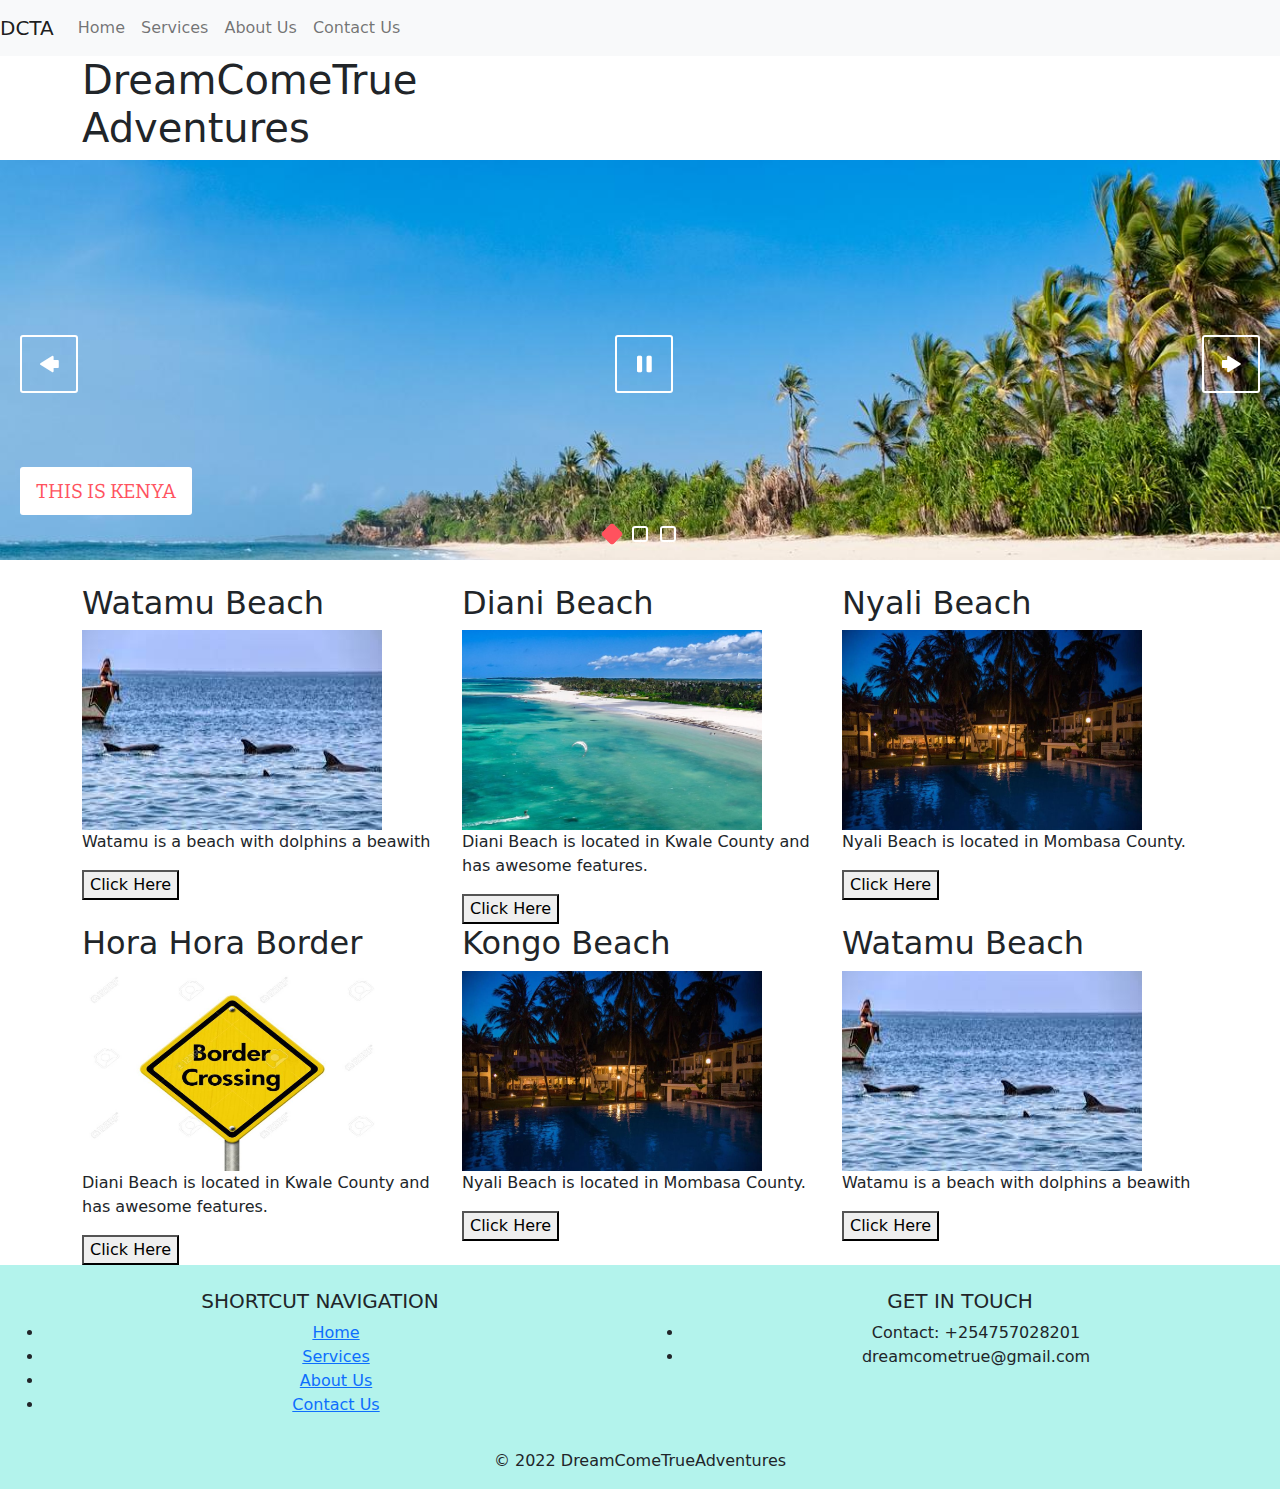
==== index.html @ c4d354f4 "first commit" ====
<!DOCTYPE html>
<html>
<head>
   
<title>DreamComeTrue</title>
<link rel="stylesheet" href="css/layout.css">
<link rel="stylesheet" href="js/traverseadditions.js">
<link rel="stylesheet" href="css/bootstrap.css">



</head>

    <div class="holdall">
        <body>
            <nav class="navbar navbar-expand-lg navbar-light bg-light">
                <button class="navbar-toggler" type="button" data-toggle="collapse" data-target="#navbarTogglerDemo03" aria-controls="navbarTogglerDemo03" aria-expanded="false" aria-label="Toggle navigation">
                  <span class="navbar-toggler-icon"></span>
                </button>
                <a class="navbar-brand" href="index.html">DCTA</a>
              
                <div class="collapse navbar-collapse" id="navbarTogglerDemo03">
                  <ul class="navbar-nav mr-auto mt-2 mt-lg-0">
                    <li class="nav-item active">
                      <a class="nav-link" href="index.html">Home</a>
                    </li>
                    <li class="nav-item">
                      <a class="nav-link" href="services.html">Services</a>
                    </li>
                    <li class="nav-item">
                      <a class="nav-link" href="aboutus.html">About Us</a>
                    </li>
                    <li class="nav-item">
                        <a class="nav-link" href="contactus.html">Contact Us</a>
                      </li>
                  </ul>
                  
                </div>
              </nav>
  
    <div class="container">
        <div class="col-sm-3">
            <h1>DreamComeTrue Adventures</h1>
        </div>
        
    </div>
    <div class="banner">
       <!-- Start WOWSlider.com HEAD section --> <!-- add to the <head> of your page -->
	<link rel="stylesheet" type="text/css" href="engine1/style.css" />
  <link rel="stylesheet" href="js/bootstrap.js">
<script type="text/javascript" src="engine1/jquery.js"></script>
<!-- End WOWSlider.com HEAD section -->
        <!-- Start WOWSlider.com BODY section --> <!-- add to the <body> of your page -->
	<div id="wowslider-container1">
        <div class="ws_images"><ul>
            <li><img src="images/Diani-Beach.jpg" alt="This is Kenya" title="This is Kenya" id="wows1_0"/></li>
            <li><a href="http://wowslider.net"><img src="data1/images/img1.jpg" alt="javascript image slider" title="A land of opportunities" id="wows1_1"/></a></li>
            <li><img src="images/Kenya_Beautiful-sunset_2715.jpg" alt="Where everything matters" title="Where everything matters" id="wows1_2"/></li>
            
        </ul></div>
        <div class="ws_bullets"><div>
            <a href="#" title="This is Kenya"><span><img src="images/download.jpeg" alt="This is Kenya"/>1</span></a>
            <a href="#" title="A land of opportunities"><span><img src="data1/tooltips/img1.jpg" alt="A land of opportunities"/>2</span></a>
            <a href="#" title="Where everything matters"><span><img src="data1/tooltips/img3.jpg" alt="Where everything matters"/>3</span></a>
        </div></div><div class="ws_script" style="position:absolute;left:-99%"><a href="http://wowslider.net">bootstrap carousel example</a> by WOWSlider.com v9.0</div>
        <div class="ws_shadow"></div>
        </div></br>
        <script type="text/javascript" src="engine1/wowslider.js"></script>
        <script type="text/javascript" src="engine1/script.js"></script>
        <!-- End WOWSlider.com BODY section -->


<div class="container">
    <div class="row">
        <div class="col-sm-4">
            <h2 class="menuheadings">Watamu Beach</h2>
            <img src="images/menubaricon1.jpeg" height="200" width="300" >
            <p>Watamu is a beach with dolphins a beawith </p>
            <button class="buttonclick">Click Here</button>

        </div>
        <div class="col-sm-4">
            <h2 class="menuheadings">Diani Beach</h2>
        <img src="images/paradisiac-kite-spot.jpg" height="200" width="300" >
        <p>Diani Beach is located in Kwale County and has awesome features.</p>
        <button class="buttonclick">Click Here</button>

        </div>


        <div class="col-sm-4">
            <h2 class="menuheadings">Nyali Beach</h2>
        <img src="images/245808907.jpg" height="200" width="300" >
        <p>Nyali Beach is located in Mombasa County.</p>
        <button class="buttonclick">Click Here</button></br> 

        </div>
        <div class="col-sm-4">
            <h2 class="menuheadings">Hora Hora Border</h2>
        <img src="images/46460476-border-crossing-road-sign-yellow-caution-sign-with-word-border-crossing-isolated-on-white-4.jpg" height="200" width="300" >
        <p>Diani Beach is located in Kwale County and has awesome features.</p>
        <button class="buttonclick">Click Here</button>
 


        </div>
        <div class="col-sm-4">
            <h2 class="menuheadings">Kongo Beach</h2>
        <img src="images/245808907.jpg" height="200" width="300" >
        <p>Nyali Beach is located in Mombasa County.</p>
        <button class="buttonclick">Click Here</button> 

        </div>
        <div class="col-sm-4">
            <h2 class="menuheadings">Watamu Beach</h2>
            <img src="images/menubaricon1.jpeg" height="200" width="300" >
            <p>Watamu is a beach with dolphins a beawith </p>
            <button class="buttonclick">Click Here</button>

        </div>

    



    </div>


</div>
<!-- Footer -->
<footer class="page-footer font-small teal pt-4 yes">

    <!-- Footer Text -->
    <div class="container-fluid text-center text-md-left">
  
      <!-- Grid row -->
      <div class="row">
  
        <!-- Grid column -->
        <div class="col-md-6 mt-md-0 mt-3">
  
          <!-- Content -->
          <h5 class="text-uppercase font-weight-bold">SHORTCUT NAVIGATION</h5>
          <ul>
            <li>
              <a href="index.html">Home</a>
            </li>
            <li>
              <a href="services.html">Services</a>
            </li>
            <li>
              <a  href="aboutus.html">About Us</a>
            </li>
            <li>
                <a  href="contactus.html">Contact Us</a>
              </li>
          </ul>
        </div>
        <!-- Grid column -->
  
        <hr class="clearfix w-100 d-md-none pb-3">
  
        <!-- Grid column -->
        <div class="col-md-6 mb-md-0 mb-3">
  
          <!-- Content -->
          <h5 class="text-uppercase font-weight-bold">GET IN TOUCH</h5>
          <ul>
            <li>Contact: +254757028201</li>
            <li>dreamcometrue@gmail.com</li>
          </ul>
  
        </div>
        <!-- Grid column -->
  
      </div>
      <!-- Grid row -->
  
    </div>
    <!-- Footer Text -->
  
    <!-- Copyright -->
    <div class="footer-copyright text-center py-3">© 2022 DreamComeTrueAdventures
    </div>
    <!-- Copyright -->
  
  </footer>
  <!-- Footer -->
      
   
   
</body>

</html>
---- css/layout.css ----
.yes{
    background-color: rgba(159, 240, 231, 0.792);
}
section {
    padding: 100px 0;
    text-align: center;
}
select.frecuency {
    border: none;
    font-style: italic;
    background-color: transparent;
    cursor: pointer;
    -webkit-transform: translateY(0);
    transform: translateY(0);
    -webkit-transition: -webkit-transform .35s ease-in;
    transition: -webkit-transform .35s ease-in;
    border-bottom: none;
}
select.frecuency:focus {
    outline: none;
    border-bottom: 5px solid #22313F;
    -webkit-transform: translateY(-5px);
    transform: translateY(-5px);
    -webkit-transition: -webkit-transform .35s ease-in;
    transition: -webkit-transform .35s ease-in;
}
.free {
    text-transform: uppercase;
}
.input-group {
    margin: 20px auto;
    width: 100%;
}
input.btn.btn-lg {
    width: 60%;
    height: 60px;
    border-top-right-radius: 0;
    border-bottom-right-radius: 0;
}
button.btn {
    width: 40%;
    height: 60px;
    border-top-left-radius: 0;
    border-bottom-left-radius: 0;
}
.promise {
    color: #999;
}

.holdall{
align-self: center;

}
---- engine1/style.css ----
/*
 *	generated by WOW Slider 9.0
 *	template Rhomb
 */
@import url(https://fonts.googleapis.com/css?family=Bitter);
@font-face {
  font-family: 'ws-ctrl-rhomb';
  src: url('ws-ctrl-rhomb.eot');
  src: url('ws-ctrl-rhomb.eot#iefix') format('embedded-opentype'),
       url('ws-ctrl-rhomb.svg#ws-ctrl-rhomb') format('svg');
  font-weight: normal;
  font-style: normal;
}
@font-face {
  font-family: 'ws-ctrl-rhomb';
  src: url('[data-uri]') format('woff'),
       url('[data-uri]') format('truetype');
}
#wowslider-container1 { 
	display: table;
	zoom: 1; 
	position: relative;
	width: 100%;
	max-width: 1280px;
	max-height:720px;
	margin:0px auto 0px;
	z-index:90;
	text-align:left; /* reset align=center */
	font-size: 10px;
	text-shadow: none; /* fix some user styles */

	/* reset box-sizing (to boostrap friendly) */
	-webkit-box-sizing: content-box;
	-moz-box-sizing: content-box;
	box-sizing: content-box; 
}
* html #wowslider-container1{ width:1280px }
#wowslider-container1 .ws_images ul{
	position:relative;
	width: 10000%; 
	height:100%;
	left:0;
	list-style:none;
	margin:0;
	padding:0;
	border-spacing:0;
	overflow: visible;
	/*table-layout:fixed;*/
}
#wowslider-container1 .ws_images ul li{
	position: relative;
	width:1%;
	height:100%;
	line-height:0; /*opera*/
	overflow: hidden;
	float:left;
	/*font-size:0;*/
	padding:0 0 0 0 !important;
	margin:0 0 0 0 !important;
}

#wowslider-container1 .ws_images{
	position: relative;
	left:0;
	top:0;
	height:100%;
	max-height:400px;
	max-width: 1280px;
	vertical-align: top;
	border:none;
	overflow: hidden;
}
#wowslider-container1 .ws_images ul a{
	width:100%;
	height:100%;
	max-height:720px;
	display:block;
	color:transparent;
}
#wowslider-container1 img{
	max-width: none !important;
}
#wowslider-container1 .ws_images .ws_list img,
#wowslider-container1 .ws_images > div > img{
	width:100%;
	border:none 0;
	max-width: none;
	padding:0;
	margin:0;
}
#wowslider-container1 .ws_images > div > img {
	max-height:720px;
}

#wowslider-container1 .ws_images iframe {
	position: absolute;
	z-index: -1;
}

#wowslider-container1 .ws-title > div {
	display: inline-block !important;
}

#wowslider-container1 a{ 
	text-decoration: none; 
	outline: none; 
	border: none; 
}

#wowslider-container1  .ws_bullets { 
	float: left;
	position:absolute;
	z-index:70;
}
#wowslider-container1  .ws_bullets div{
	position:relative;
	float:left;
	font-size: 0px;
}
/* compatibility with Joomla styles */
#wowslider-container1  .ws_bullets a {
	line-height: 0;
}

#wowslider-container1  .ws_script{
	display:none;
}
#wowslider-container1 sound, 
#wowslider-container1 object{
	position:absolute;
}

/* prevent some of users reset styles */
#wowslider-container1 .ws_effect {
	position: static;
	width: 100%;
	height: 100%;
}

#wowslider-container1 .ws_photoItem {
	border: 2em solid #fff;
	margin-left: -2em;
	margin-top: -2em;
}
#wowslider-container1 .ws_cube_side {
	background: #A6A5A9;
}


#wowslider-container1.ws_gestures {
	cursor: -webkit-grab;
	cursor: -moz-grab;
	cursor: url("[data-uri]"), move;
}
#wowslider-container1.ws_gestures.ws_grabbing {
	cursor: -webkit-grabbing;
	cursor: -moz-grabbing;
	cursor: url("[data-uri]"), move;
}

/* hide controls when video start play */
#wowslider-container1.ws_video_playing .ws_bullets,
#wowslider-container1.ws_video_playing .ws_fullscreen,
#wowslider-container1.ws_video_playing .ws_next,
#wowslider-container1.ws_video_playing .ws_prev {
	display: none;
}


/* youtube/vimeo buttons */
#wowslider-container1 .ws_video_btn {
	position: absolute;
	display: none;
	cursor: pointer;
	top: 0;
	left: 0;
	width: 100%;
	height: 100%;
	z-index: 55;
}
#wowslider-container1 .ws_video_btn.ws_youtube,
#wowslider-container1 .ws_video_btn.ws_vimeo {
	display: block;
}
#wowslider-container1 .ws_video_btn div {
	position: absolute;
	background-image: url(./playvideo.png);
	background-size: 200%;
	top: 50%;
	left: 50%;
	width: 7em;
	height: 5em;
	margin-left: -3.5em;
	margin-top: -2.5em;
}
#wowslider-container1 .ws_video_btn.ws_youtube div {
	background-position: 0 0;
}
#wowslider-container1 .ws_video_btn.ws_youtube:hover div {
	background-position: 100% 0;
}
#wowslider-container1 .ws_video_btn.ws_vimeo div {
	background-position: 0 100%;
}
#wowslider-container1 .ws_video_btn.ws_vimeo:hover div {
	background-position: 100% 100%;
}

#wowslider-container1 .ws_playpause.ws_hide {
	display: none !important;
}
/* bullets */
#wowslider-container1  .ws_bullets { 
	padding: 0px; 
}
#wowslider-container1 .ws_bullets a { 
	position:relative;
	display: inline-block;
	width: 0;
	margin: 3px 6px;
	padding: 8px;
} 
#wowslider-container1 .ws_bullets a > span {
	position:absolute;
	display: block;
	top:0;
	right: 0;
	height:100%;
	width:100%;
	border-radius: 3px;
	box-shadow: inset 0 0 0 2px #fff;

	-webkit-transition: background 200ms ease-in-out, -webkit-transform 200ms ease-in-out, box-shadow 200ms ease-in-out;
	transition: background 200ms ease-in-out, transform 200ms ease-in-out, -webkit-transform 200ms ease-in-out, box-shadow 200ms ease-in-out;
}

#wowslider-container1 .ws_bullets a.ws_overbull > span,
#wowslider-container1 .ws_bullets a.ws_selbull > span {
	-webkit-transform: rotate(45deg);
	transform: rotate(45deg);
	background: #ff525e;
	box-shadow: inset 0 0 0 2px #ff525e;
}




/* play/pause, arrows */
#wowslider-container1 a.ws_next,
#wowslider-container1 a.ws_prev,
#wowslider-container1 .ws_playpause {
	position:absolute;
	font: 2em "ws-ctrl-rhomb";
	width: 2.9em;
	height: 2.9em;
	top:50%;
	border-radius: 0.15em;
	
	margin-top: -1.25em;
	color: #ffffff;
	z-index: 100;

	box-shadow: inset 0 0 0 2px #fff;

	-webkit-transition: background 200ms ease-in-out, -webkit-transform 200ms ease-in-out, box-shadow 200ms ease-in-out;
	transition: background 200ms ease-in-out, transform 200ms ease-in-out, -webkit-transform 200ms ease-in-out, box-shadow 200ms ease-in-out;
}
#wowslider-container1 a.ws_next {
	right: 20px;
}
#wowslider-container1 a.ws_prev {
	left: 20px;
}
#wowslider-container1 .ws_playpause {
	left:50%;
	margin-left:-1.25em;
}

#wowslider-container1 a.ws_next:hover,
#wowslider-container1 a.ws_prev:hover,
#wowslider-container1 .ws_playpause:hover {
	background: #ff525e;
	box-shadow: inset 0 0 0 2px #ff525e;

	-webkit-transform: rotate(45deg);
	transform: rotate(45deg);
}


#wowslider-container1 a.ws_next > span,
#wowslider-container1 a.ws_prev > span,
#wowslider-container1 .ws_playpause > span {
	display: block;
	-webkit-transition: -webkit-transform 200ms ease-in-out;
	transition: transform 200ms ease-in-out, -webkit-transform 200ms ease-in-out;
}
#wowslider-container1 a.ws_next:hover > span,
#wowslider-container1 a.ws_prev:hover > span,
#wowslider-container1 .ws_playpause:hover > span {
	-webkit-transform: rotate(-45deg);
	transform: rotate(-45deg);
}

#wowslider-container1 a.ws_next > span:before,
#wowslider-container1 a.ws_prev > span:before,
#wowslider-container1 .ws_playpause > span:before {
	display: block;
	text-align: center;
	line-height: 2.9em;
	line-height: 3.2em\9; /* ie9 hack */
	height:100%;
}
/* IE10+ hacks */
_:-ms-input-placeholder, :root #wowslider-container1 a.ws_next > span:before {line-height: 3.2em;}
_:-ms-input-placeholder, :root #wowslider-container1 a.ws_prev > span:before {line-height: 3.2em;}
_:-ms-input-placeholder, :root #wowslider-container1 a.ws_playpause > span:before {line-height: 3.2em;}

#wowslider-container1 .ws_play > span:before {
	content:"\e800";
}
#wowslider-container1 .ws_pause > span:before {
	content:"\e801";
}
#wowslider-container1 a.ws_next > span:before {
	content:'\e803';
}
#wowslider-container1 a.ws_prev > span:before {
	content:'\e802';
}/* bottom center */
#wowslider-container1  .ws_bullets {
	bottom:1.5em;
	left:50%;
}
#wowslider-container1  .ws_bullets div{
	left:-50%;
}#wowslider-container1 .ws-title{
	font: 1em 'Bitter', serif;
	position: absolute;
	left: 20px;
	margin-right:10em;
	z-index: 50;
	bottom: 45px;
	top: auto;
	opacity: 1;
}
#wowslider-container1 .ws-title div,#wowslider-container1 .ws-title span{
	display:inline-block;
	padding: 0.6em 0.8em;
}
#wowslider-container1 .ws-title div{
	display:block;
	margin-top:0.5em;
	font-size: 1.3em;
	background-color: #ff525e;
	color: #fff;
	border-radius: 0.18em;
}
#wowslider-container1 .ws-title span{
	text-transform: uppercase;	
	border-radius: 0.15em;
	font-size: 2em;
	background-color: #fff;
	color: #ff525e;
}#wowslider-container1 .ws_images > ul{
	animation: wsBasic 12s infinite;
	-moz-animation: wsBasic 12s infinite;
	-webkit-animation: wsBasic 12s infinite;
}
@keyframes wsBasic{0%{left:-0%} 16.67%{left:-0%} 33.33%{left:-100%} 50%{left:-100%} 66.67%{left:-200%} 83.33%{left:-200%} }
@-moz-keyframes wsBasic{0%{left:-0%} 16.67%{left:-0%} 33.33%{left:-100%} 50%{left:-100%} 66.67%{left:-200%} 83.33%{left:-200%} }
@-webkit-keyframes wsBasic{0%{left:-0%} 16.67%{left:-0%} 33.33%{left:-100%} 50%{left:-100%} 66.67%{left:-200%} 83.33%{left:-200%} }

#wowslider-container1 .ws_bullets  a img{
	position:absolute;
	display:block;
	text-indent:0;
	bottom:15px;
	left:-43px;
	visibility:hidden;
	max-width:none;
    border: 2px solid #fff;
}
#wowslider-container1 .ws_bullets a:hover img{
	visibility:visible;
}

#wowslider-container1 .ws_bulframe div div{
	height:48px;
	overflow:visible;
	position:relative;
}
#wowslider-container1 .ws_bulframe div {
	left:0;
	overflow:hidden;
	position:relative;
	width:85px;
}
#wowslider-container1  .ws_bullets .ws_bulframe{
	position:absolute;
	display:none;
	bottom:25px;
	margin-left:8px;
	cursor:pointer;
    border: 2px solid #fff;

	/* fixed bulframe hidding in Chrome */
	-webkit-transform: translateZ(0);
	-ms-transform: translateZ(0);
	-o-transform: translateZ(0);
	transform: translateZ(0);
}#wowslider-container1 .ws_bulframe div div{
	height: auto;
}

@media all and (max-width:760px) {
	#wowslider-container1 .ws_fullscreen {
		display: block;
	}
}
@media all and (max-width:400px){
	#wowslider-container1 .ws_controls,
	#wowslider-container1 .ws_bullets,
	#wowslider-container1 .ws_thumbs{
		display: none
	}
}
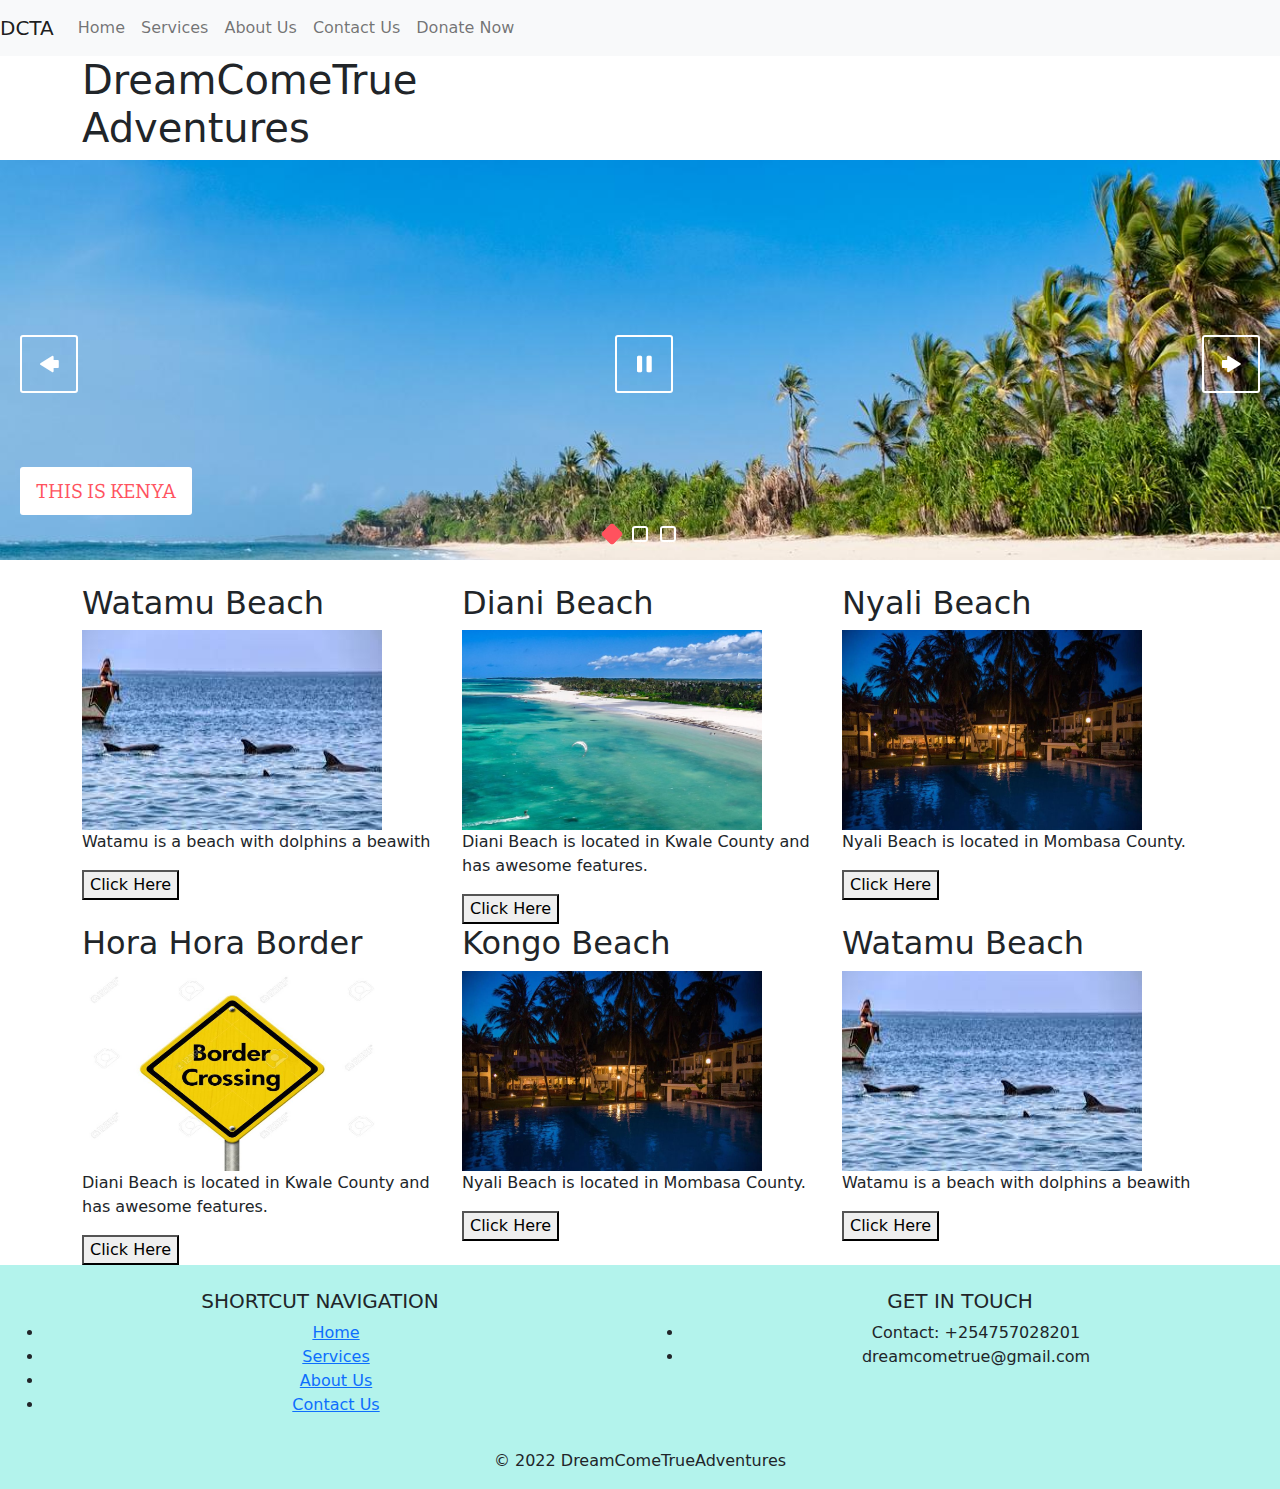
==== commit 1676f5cc: "menu added" ====
--- a/index.html
+++ b/index.html
@@ -32,6 +32,9 @@
                     </li>
                     <li class="nav-item">
                         <a class="nav-link" href="contactus.html">Contact Us</a>
+                      </li>
+                      <li class="nav-item">
+                        <a class="nav-link" href="contactus.html">Donate Now</a>
                       </li>
                   </ul>
                   
